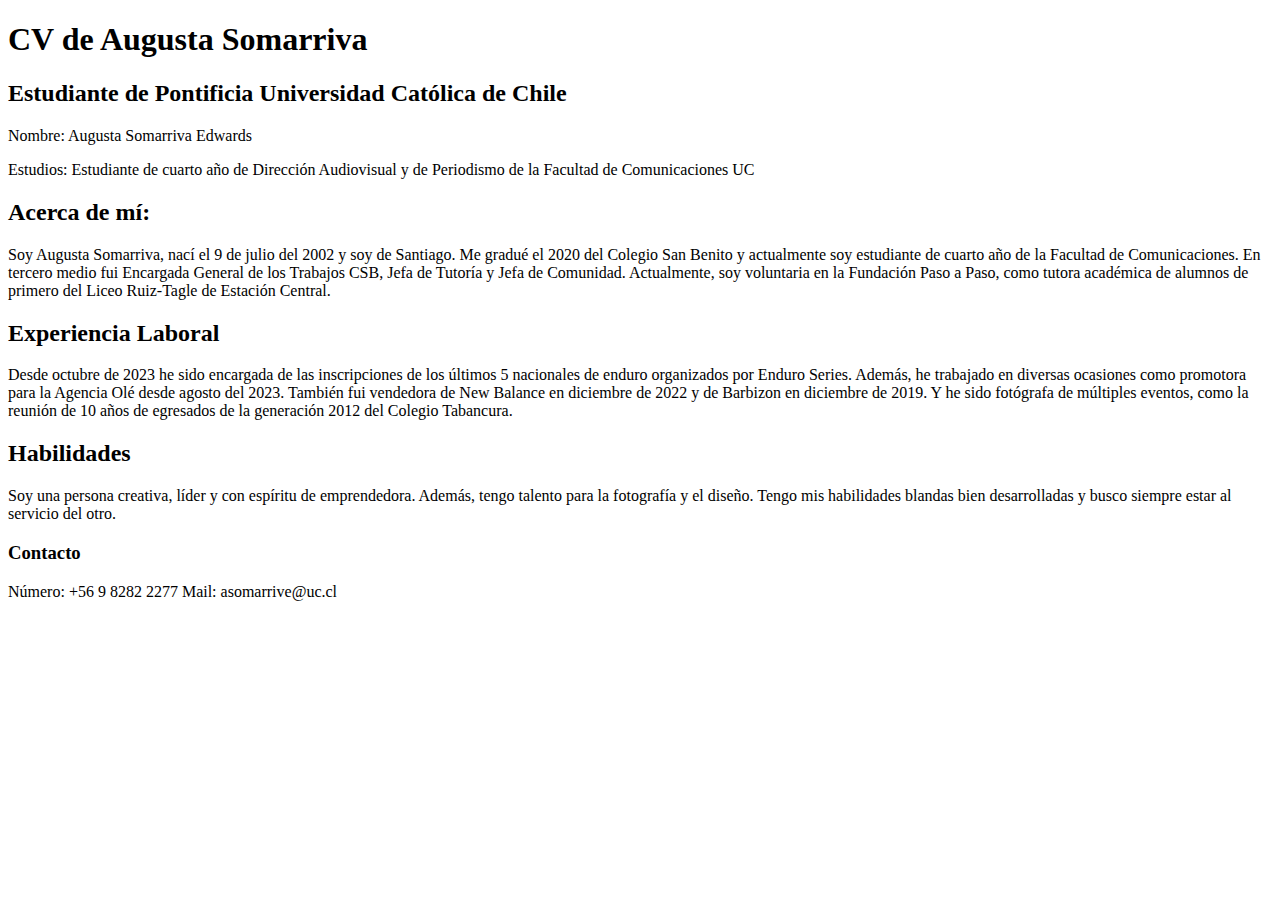
==== docs/index.html @ 0eef2408 "tarea3" ====
<!doctype html>
<html lang="en">
<head>
  <meta charset="utf-8">
  <meta name="viewport" content="width=device-width, initial-scale=1.0">
        <title>Curriculum Vitae</title>
  <meta name="description" content="Curriculum Vitae Augusta Somarriva">
  <meta name="author" content="Augusta Somarriva">
  <link rel="icon" type="image/png" href="https://www.canva.com/design/DAGGGn2HtRk/L6QZeq-cPkjfUATZ7hlaZg/edit?utm_content=DAGGGn2HtRk&utm_campaign=designshare&utm_medium=link2&utm_source=sharebutton"
</head>
<body>
  <h1>CV de Augusta Somarriva</h1>
  <h2>Estudiante de Pontificia Universidad Católica de Chile</h2>
  <p> Nombre: Augusta Somarriva Edwards </p>
  <p> Estudios: Estudiante de cuarto año de Dirección Audiovisual y de Periodismo de la Facultad de Comunicaciones UC </p>
  <h2>Acerca de mí: </h2>
  <p> Soy Augusta Somarriva, nací el 9 de julio del 2002 y soy de Santiago. Me gradué el 2020 del Colegio San Benito y actualmente soy estudiante de cuarto año de la Facultad de Comunicaciones. En tercero medio fui Encargada General de los Trabajos CSB, Jefa de Tutoría y Jefa de Comunidad. Actualmente, soy voluntaria en la Fundación Paso a Paso, como tutora académica de alumnos de primero del Liceo Ruiz-Tagle de Estación Central. </p>
  <h2> Experiencia Laboral </h2>
<p> Desde octubre de 2023 he sido encargada de las inscripciones de los últimos 5 nacionales de enduro organizados por Enduro Series. Además, he trabajado en diversas ocasiones como promotora para la Agencia Olé desde agosto del 2023. También fui vendedora de New Balance en diciembre de 2022 y de Barbizon en diciembre de 2019. Y he sido fotógrafa de múltiples eventos, como la reunión de 10 años de egresados de la generación 2012 del Colegio Tabancura. </p>
  <h2> Habilidades </h2>
<p> Soy una persona creativa, líder y con espíritu de emprendedora. Además, tengo talento para la fotografía y el diseño. Tengo mis habilidades blandas bien desarrolladas y busco siempre estar al servicio del otro. </p>
  <h3> Contacto </h3>
  <p> Número: +56 9 8282 2277
    Mail: asomarrive@uc.cl </p>
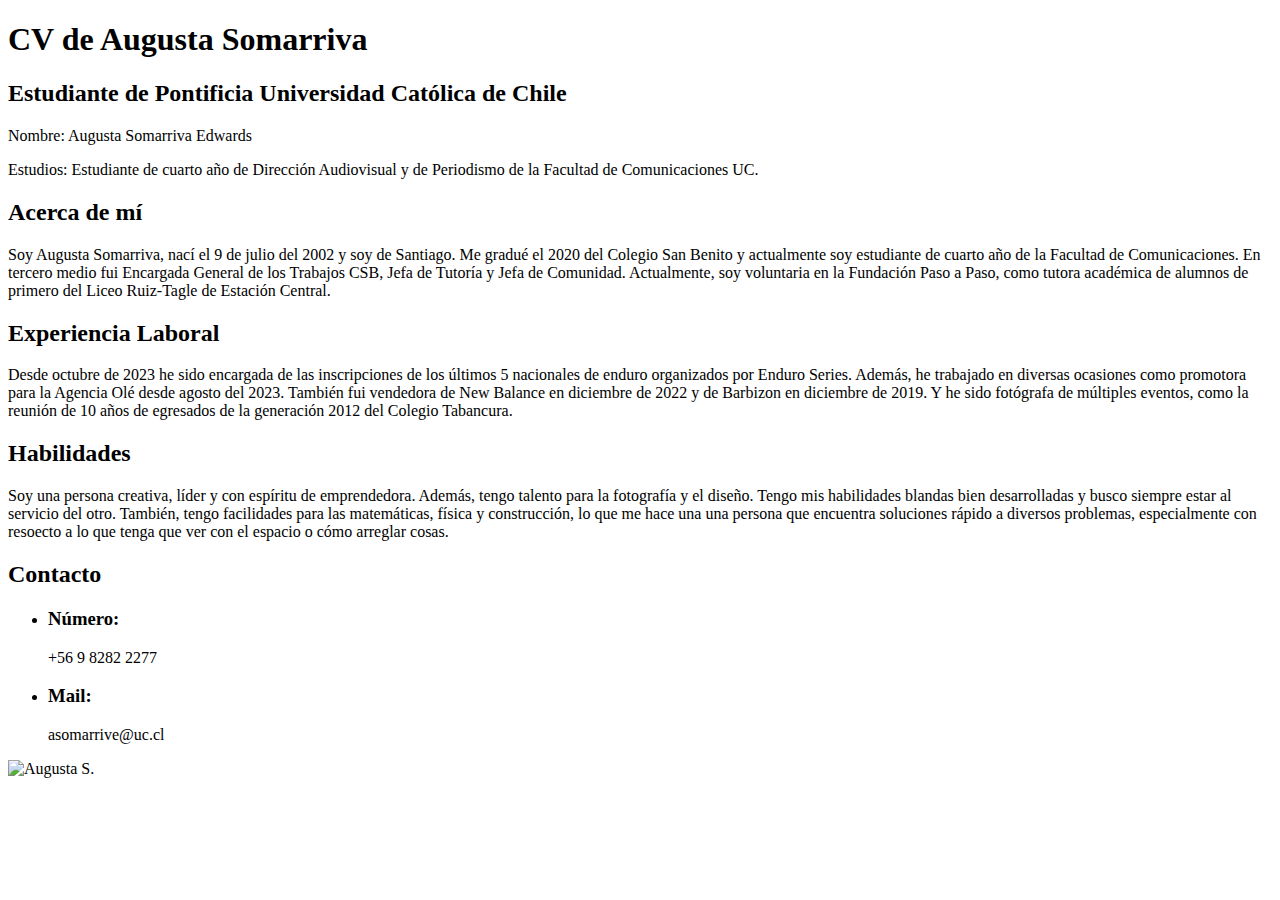
==== commit 01af274a: "Tarea 3 parte 2" ====
--- a/docs/index.html
+++ b/docs/index.html
@@ -3,23 +3,37 @@
 <head>
   <meta charset="utf-8">
   <meta name="viewport" content="width=device-width, initial-scale=1.0">
+  <link href='https://fonts.googleapis.com/css?family=Noto Sans' rel='stylesheet'>
         <title>Curriculum Vitae</title>
   <meta name="description" content="Curriculum Vitae Augusta Somarriva">
   <meta name="author" content="Augusta Somarriva">
   <link rel="icon" type="image/png" href="https://www.canva.com/design/DAGGGn2HtRk/L6QZeq-cPkjfUATZ7hlaZg/edit?utm_content=DAGGGn2HtRk&utm_campaign=designshare&utm_medium=link2&utm_source=sharebutton"
 </head>
 <body>
+  <main>
+  <header id= "header"> 
   <h1>CV de Augusta Somarriva</h1>
   <h2>Estudiante de Pontificia Universidad Católica de Chile</h2>
   <p> Nombre: Augusta Somarriva Edwards </p>
-  <p> Estudios: Estudiante de cuarto año de Dirección Audiovisual y de Periodismo de la Facultad de Comunicaciones UC </p>
-  <h2>Acerca de mí: </h2>
-  <p> Soy Augusta Somarriva, nací el 9 de julio del 2002 y soy de Santiago. Me gradué el 2020 del Colegio San Benito y actualmente soy estudiante de cuarto año de la Facultad de Comunicaciones. En tercero medio fui Encargada General de los Trabajos CSB, Jefa de Tutoría y Jefa de Comunidad. Actualmente, soy voluntaria en la Fundación Paso a Paso, como tutora académica de alumnos de primero del Liceo Ruiz-Tagle de Estación Central. </p>
+  <p> Estudios: Estudiante de cuarto año de Dirección Audiovisual y de Periodismo de la Facultad de Comunicaciones UC. </p>
+ </header>
+    <section id="ADM">
+  <h2> Acerca de mí </h2>
+ <p> Soy Augusta Somarriva, nací el 9 de julio del 2002 y soy de Santiago. Me gradué el 2020 del Colegio San Benito y actualmente soy estudiante de cuarto año de la Facultad de Comunicaciones. En tercero medio fui Encargada General de los Trabajos CSB, Jefa de Tutoría y Jefa de Comunidad. Actualmente, soy voluntaria en la Fundación Paso a Paso, como tutora académica de alumnos de primero del Liceo Ruiz-Tagle de Estación Central. </p> </section>
+    <section id="EL">
   <h2> Experiencia Laboral </h2>
-<p> Desde octubre de 2023 he sido encargada de las inscripciones de los últimos 5 nacionales de enduro organizados por Enduro Series. Además, he trabajado en diversas ocasiones como promotora para la Agencia Olé desde agosto del 2023. También fui vendedora de New Balance en diciembre de 2022 y de Barbizon en diciembre de 2019. Y he sido fotógrafa de múltiples eventos, como la reunión de 10 años de egresados de la generación 2012 del Colegio Tabancura. </p>
+<p> Desde octubre de 2023 he sido encargada de las inscripciones de los últimos 5 nacionales de enduro organizados por Enduro Series. Además, he trabajado en diversas ocasiones como promotora para la Agencia Olé desde agosto del 2023. También fui vendedora de New Balance en diciembre de 2022 y de Barbizon en diciembre de 2019. Y he sido fotógrafa de múltiples eventos, como la reunión de 10 años de egresados de la generación 2012 del Colegio Tabancura. </p> </section>
+ <section id= "habilidades">
   <h2> Habilidades </h2>
-<p> Soy una persona creativa, líder y con espíritu de emprendedora. Además, tengo talento para la fotografía y el diseño. Tengo mis habilidades blandas bien desarrolladas y busco siempre estar al servicio del otro. </p>
-  <h3> Contacto </h3>
-  <p> Número: +56 9 8282 2277
-    Mail: asomarrive@uc.cl </p>
-
+<p> Soy una persona creativa, líder y con espíritu de emprendedora. Además, tengo talento para la fotografía y el diseño. Tengo mis habilidades blandas bien desarrolladas y busco siempre estar al servicio del otro. También, tengo facilidades para las matemáticas, física y construcción, lo que me hace una una persona que encuentra soluciones rápido a diversos problemas, especialmente con resoecto a lo que tenga que ver con el espacio o cómo arreglar cosas. </p> </section>
+<section id="contacto">
+    <h2> Contacto </h2>
+    <ul>
+      <li> <h3> Número: </h3> 
+        <p>  +56 9 8282 2277 </p> </li>
+    <li> <h3> Mail: </h3>
+      <p> asomarrive@uc.cl </p> </li> 
+  </ul> </section>   
+<img src= "https://files.fm/u/j69fcce8dx" alt= "Augusta S.">
+  </body>
+  </html>
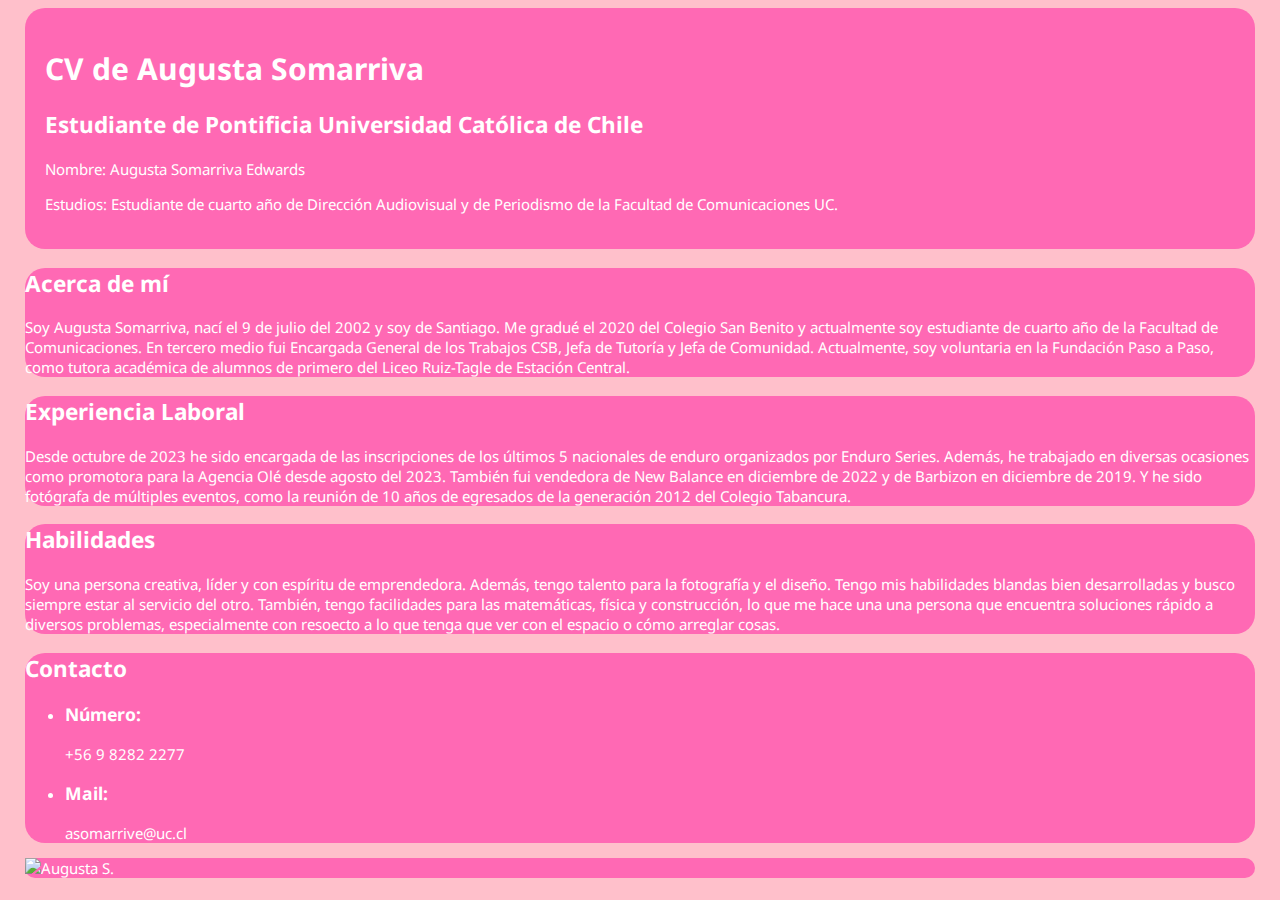
==== commit dee0afa6: "TAREA 3 PARTE 2 OFICIAL" ====
--- a/docs/index.html
+++ b/docs/index.html
@@ -7,7 +7,8 @@
         <title>Curriculum Vitae</title>
   <meta name="description" content="Curriculum Vitae Augusta Somarriva">
   <meta name="author" content="Augusta Somarriva">
-  <link rel="icon" type="image/png" href="https://www.canva.com/design/DAGGGn2HtRk/L6QZeq-cPkjfUATZ7hlaZg/edit?utm_content=DAGGGn2HtRk&utm_campaign=designshare&utm_medium=link2&utm_source=sharebutton"
+  <link rel="icon" type="image/png" href="https://www.canva.com/design/DAGGGn2HtRk/L6QZeq-cPkjfUATZ7hlaZg/edit?utm_content=DAGGGn2HtRk&utm_campaign=designshare&utm_medium=link2&utm_source=sharebutton">
+  <link rel="stylesheet" href="style.css">
 </head>
 <body>
   <main>
@@ -34,6 +35,8 @@
     <li> <h3> Mail: </h3>
       <p> asomarrive@uc.cl </p> </li> 
   </ul> </section>   
-<img src= "https://files.fm/u/j69fcce8dx" alt= "Augusta S.">
+    <section id = "foto">
+<img src= "https://files.fm/u/j69fcce8dx" alt= "Augusta S."> </section>
+</main>
   </body>
   </html>
--- a/docs/style.css
+++ b/docs/style.css
@@ -0,0 +1,60 @@
+body{
+    background-color: pink;
+    border: 20px rgb(255,105, 180);
+      font-family: "Noto Sans"; font-size: 15px;
+  }
+  
+  header {
+    color: white;
+    background-color: rgb(255, 105, 180);
+    margin-left: 17px;
+    margin-right: 17px;
+    border: 2px rgb(255, 105, 180);
+    padding: 20px;
+    border-radius: 20px;
+  }
+  
+  section#ADM {
+     color: white;
+     background-color: rgb(255, 105, 180);
+     margin-left: 17px;
+     margin-right: 17px;
+     border: 2px, deeppink;
+    border-radius: 20px;
+  }
+    
+  section#EL {
+     color: white;
+     background-color: rgb(255, 105, 180);
+     margin-left: 17px;
+     margin-right: 17px;
+     border: 2px, deeppink;
+    border-radius: 20px;
+  }
+  
+  section#habilidades {
+     color: white;
+     background-color: rgb(255, 105, 180);
+     margin-left: 17px;
+     margin-right: 17px;
+     border: 2px, deeppink;
+    border-radius: 20px;
+  }
+    
+  section#contacto {
+     color: white;
+     background-color: rgb(255, 105, 180);
+     margin-left: 17px;
+     margin-right: 17px;
+     border: 2px, deeppink;
+    border-radius: 20px;
+  }
+  
+  section#foto {
+    color: white;
+       background-color: rgb(255, 105, 180);
+       margin-left: 17px;
+       margin-right: 17px;
+       border: 2px, deeppink;
+      border-radius: 20px;
+  }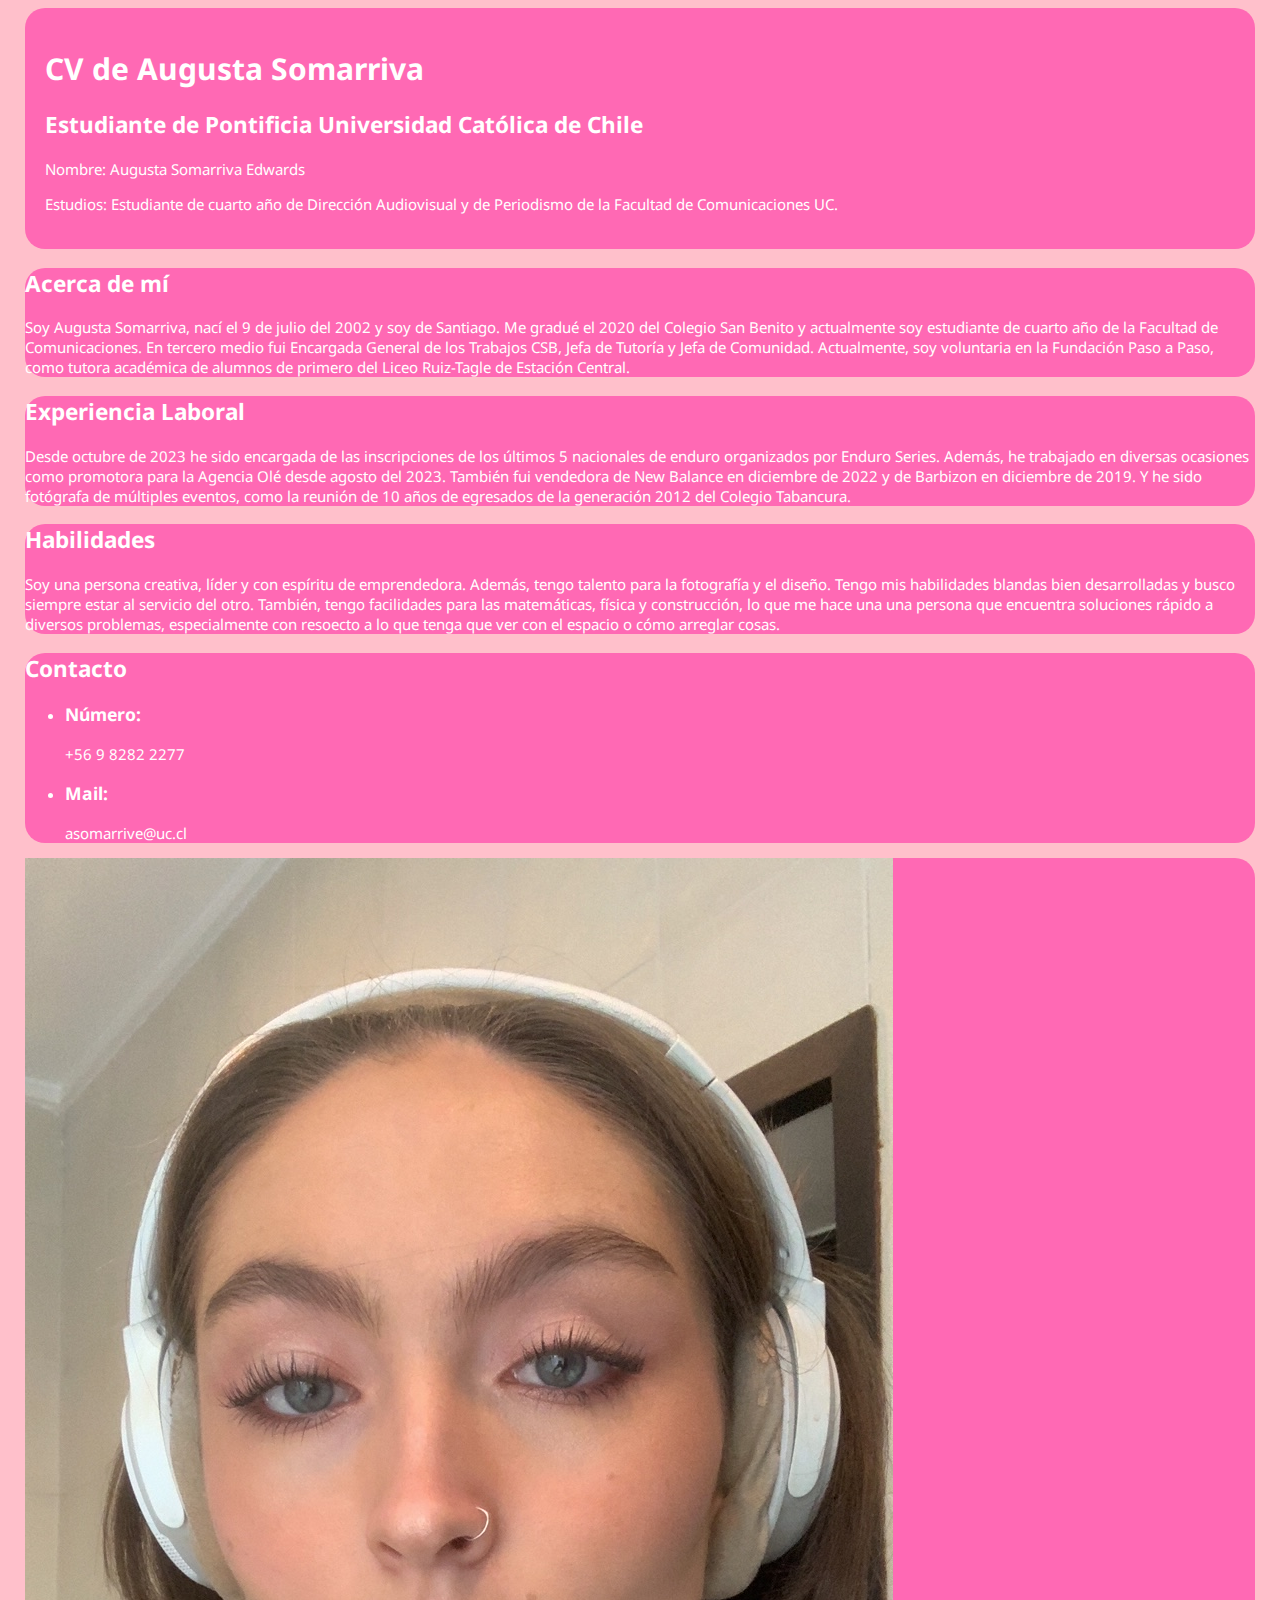
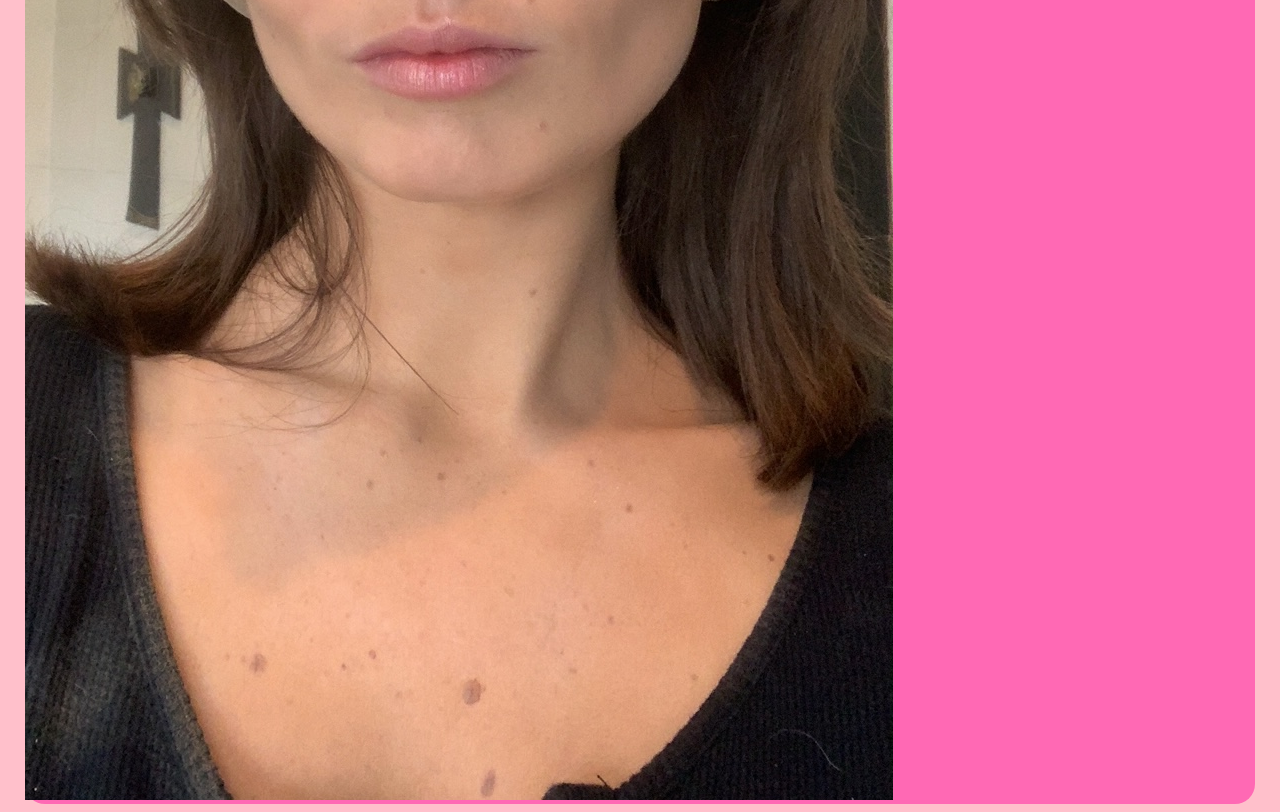
==== commit 0cf009c4: "foto tarea" ====
--- a/docs/index.html
+++ b/docs/index.html
@@ -36,7 +36,7 @@
       <p> asomarrive@uc.cl </p> </li> 
   </ul> </section>   
     <section id = "foto">
-<img src= "https://files.fm/u/j69fcce8dx" alt= "Augusta S."> </section>
+<img src= "augusta.JPG" alt= "Augusta S."> </section>
 </main>
   </body>
   </html>
